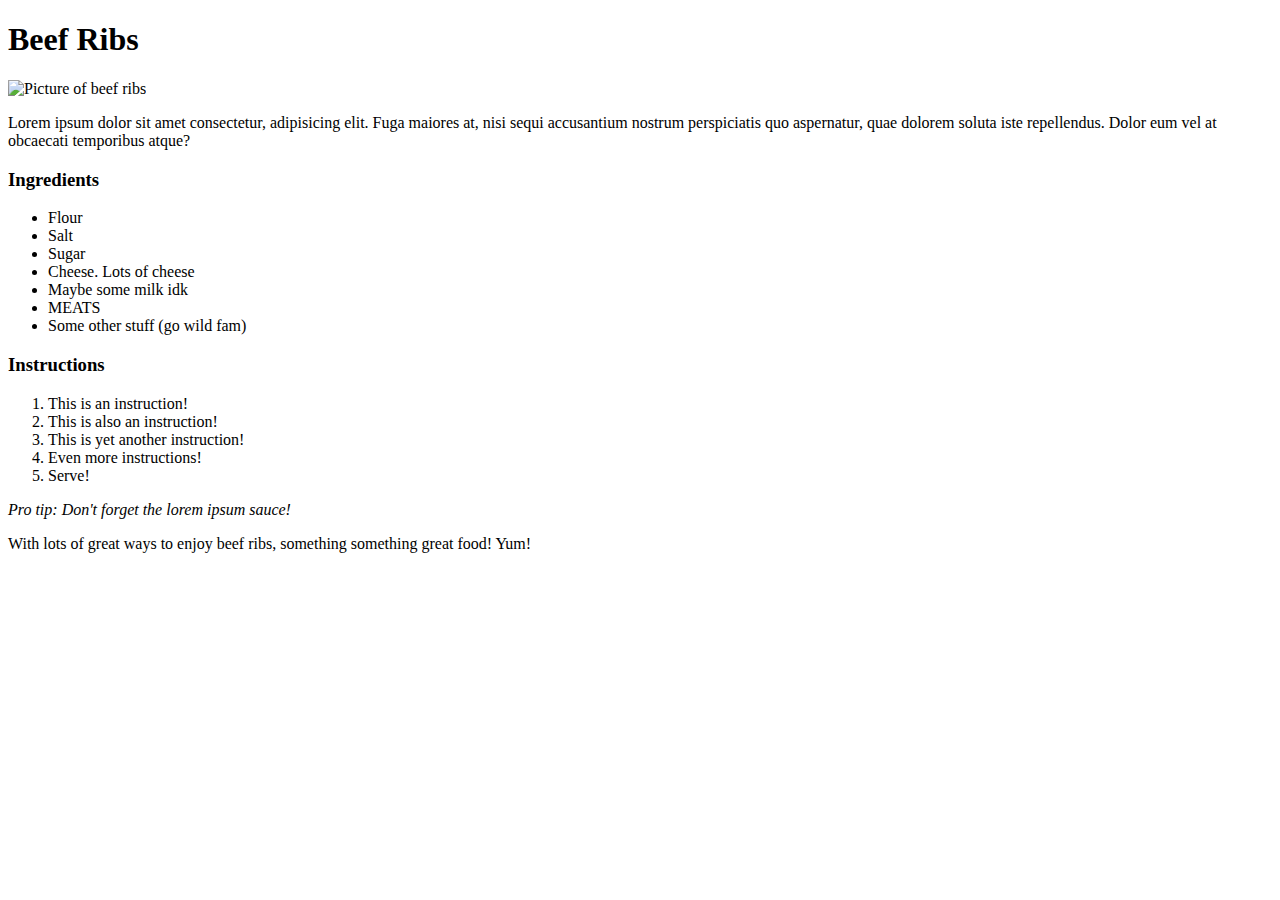
==== recipes/beef-ribs.html @ 5d275f7a "Add two recipe .html files, update index.html" ====
<!DOCTYPE html>
<html lang="en">
    <head>
        <meta charset="UTF-8">
        <title>Beef Ribs | Recipes</title>
    </head>

    <body>
        <h1>Beef Ribs</h1>
        <img src="https://www.ketofocus.com/wp-content/uploads/keto-carnivore-smoked-beef-ribs-1.jpg" alt="Picture of beef ribs" width="400" height="300">
        <p>
            Lorem ipsum dolor sit amet consectetur, adipisicing elit. Fuga maiores at, nisi sequi accusantium nostrum perspiciatis quo aspernatur, quae dolorem soluta iste repellendus. Dolor eum vel at obcaecati temporibus atque?
        </p>
        <h3>Ingredients</h3>
        <ul>
            <li>Flour</li>
            <li>Salt</li>
            <li>Sugar</li>
            <li>Cheese. Lots of cheese</li>
            <li>Maybe some milk idk</li>
            <li>MEATS</li>
            <li>Some other stuff (go wild fam)</li>
        </ul>
        <h3>Instructions</h3>
        <ol>
            <li>This is an instruction!</li>
            <li>This is also an instruction!</li>
            <li>This is yet another instruction!</li>
            <li>Even more instructions!</li>
            <li>Serve!</li>
        </ol>
        <p><i>Pro tip: Don't forget the lorem ipsum sauce!</i></p>
        <p>
            With lots of great ways to enjoy beef ribs, something something great food! Yum!
        </p>
    </body>
</html>
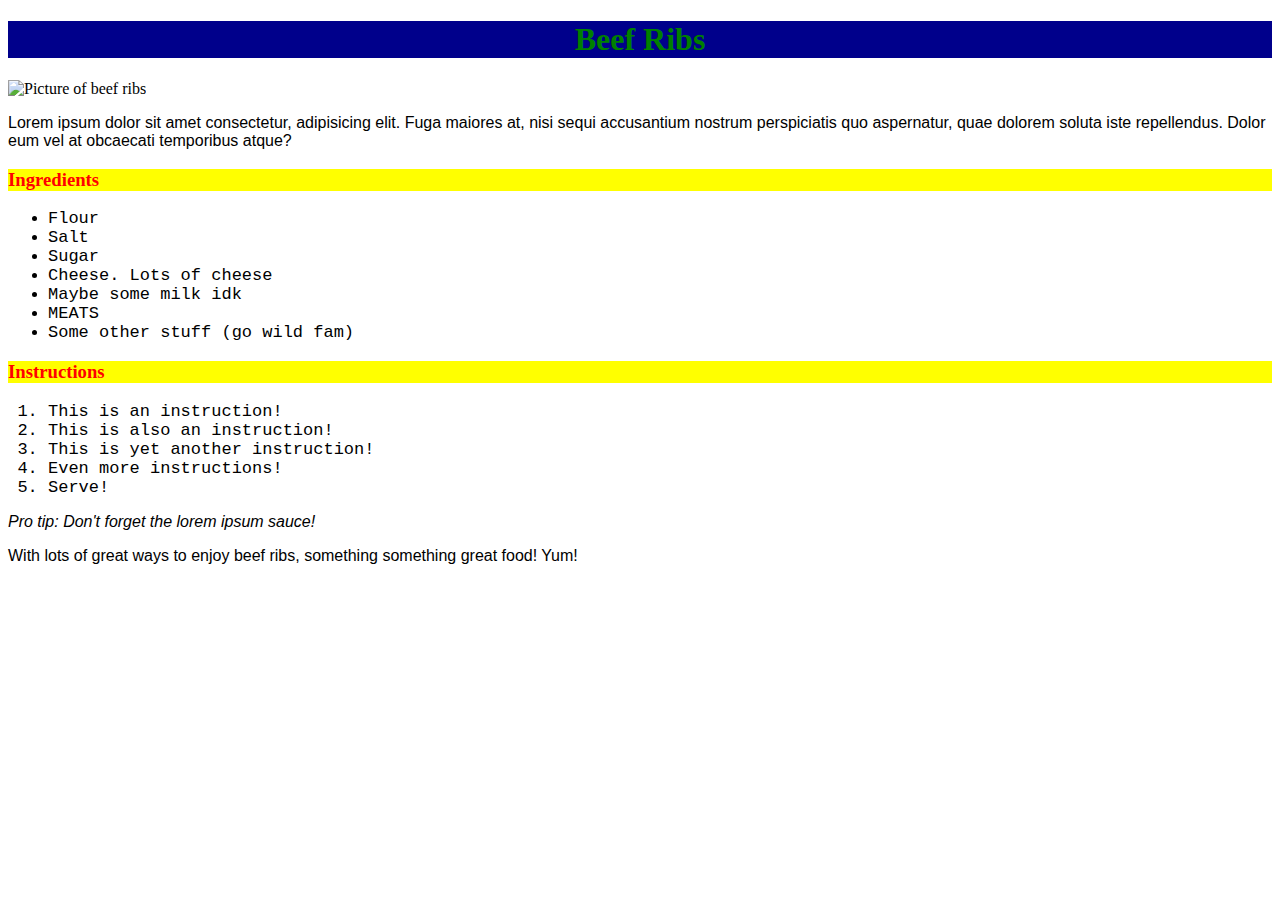
==== commit 3af6ffd9: "Add styles.css file, use in all .html files" ====
--- a/recipes/beef-ribs.html
+++ b/recipes/beef-ribs.html
@@ -1,6 +1,7 @@
 <!DOCTYPE html>
 <html lang="en">
     <head>
+        <link rel="stylesheet" href="../styles.css">
         <meta charset="UTF-8">
         <title>Beef Ribs | Recipes</title>
     </head>
--- a/styles.css
+++ b/styles.css
@@ -0,0 +1,25 @@
+h1 {
+    color: green;
+    background-color: darkblue;
+    text-align: center;
+    font-weight: bold;
+}
+
+h3 {
+    color: red;
+    background-color: yellow;
+}
+
+img {
+    width: 1000px;
+    height: auto;
+}
+
+li {
+    font-family: 'Courier New', Courier, monospace;
+    font-size: 17px;
+}
+
+p {
+    font-family: 'Gill Sans', 'Gill Sans MT', Calibri, 'Trebuchet MS', sans-serif;
+}